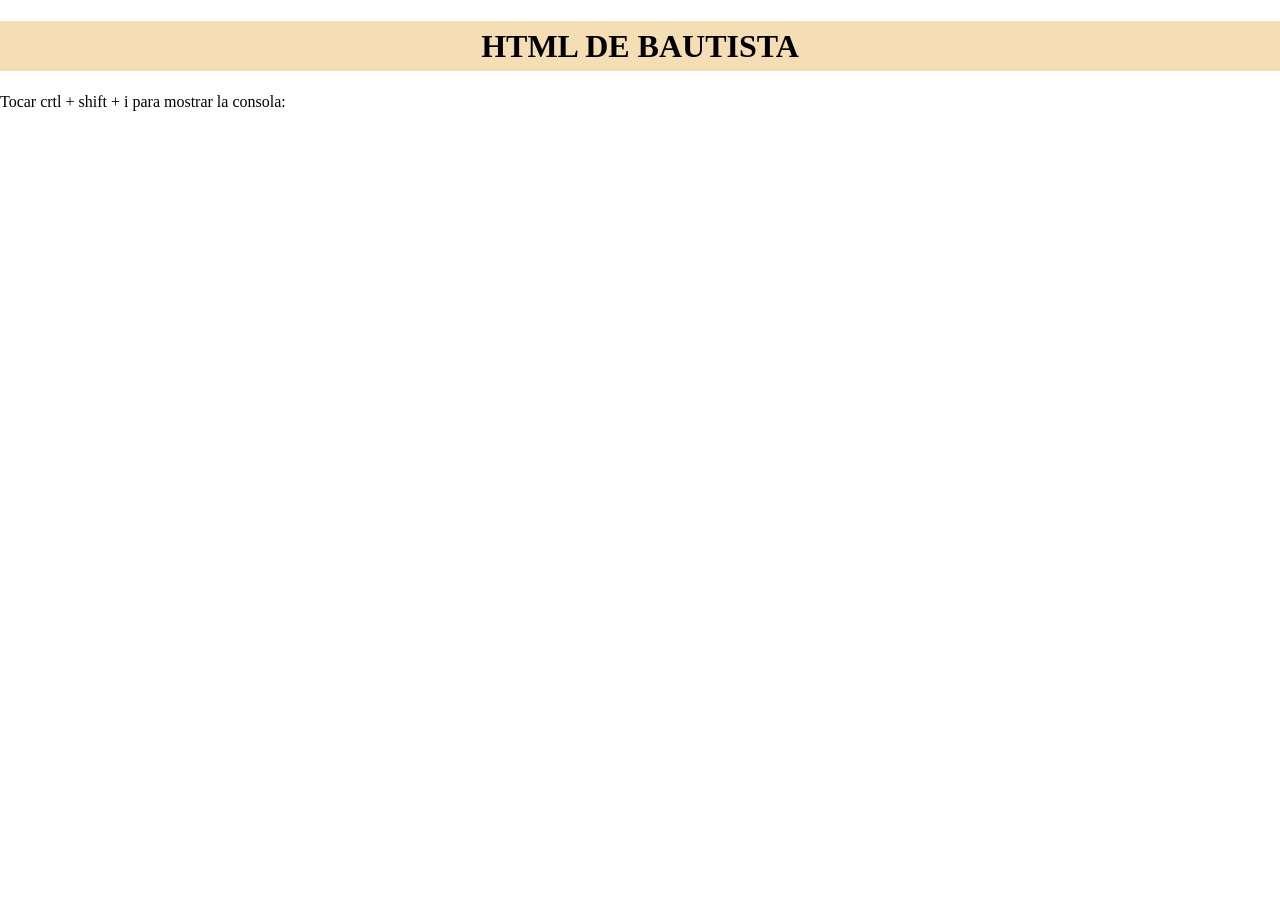
==== Programacion/simple-web-page-master/html/index.html @ 1b1cf732 "Add files via upload Primer commit" ====
<!DOCTYPE html>
<html lang="en" dir="ltr">
  <head>
    <meta charset="utf-8">
    <link rel="stylesheet" href="../css/index.css">
    <script src="../js/Primero.js"></script>
    <title>Programación</title>
  </head>
  <body>
      <h1>Html de bautista</h1>
      <p>Tocar crtl + shift + i para mostrar la consola:</p>
      <div class="result"></div>
  </body>
</html>
---- Programacion/simple-web-page-master/css/index.css ----
body {
  margin: 0;
}

h1 {
  background-color: wheat;
  line-height: 50px;
  text-align: center;
  text-transform: uppercase;
  width: 100vw;
}

.result {
  margin: 10px;
  padding: 5px;
}
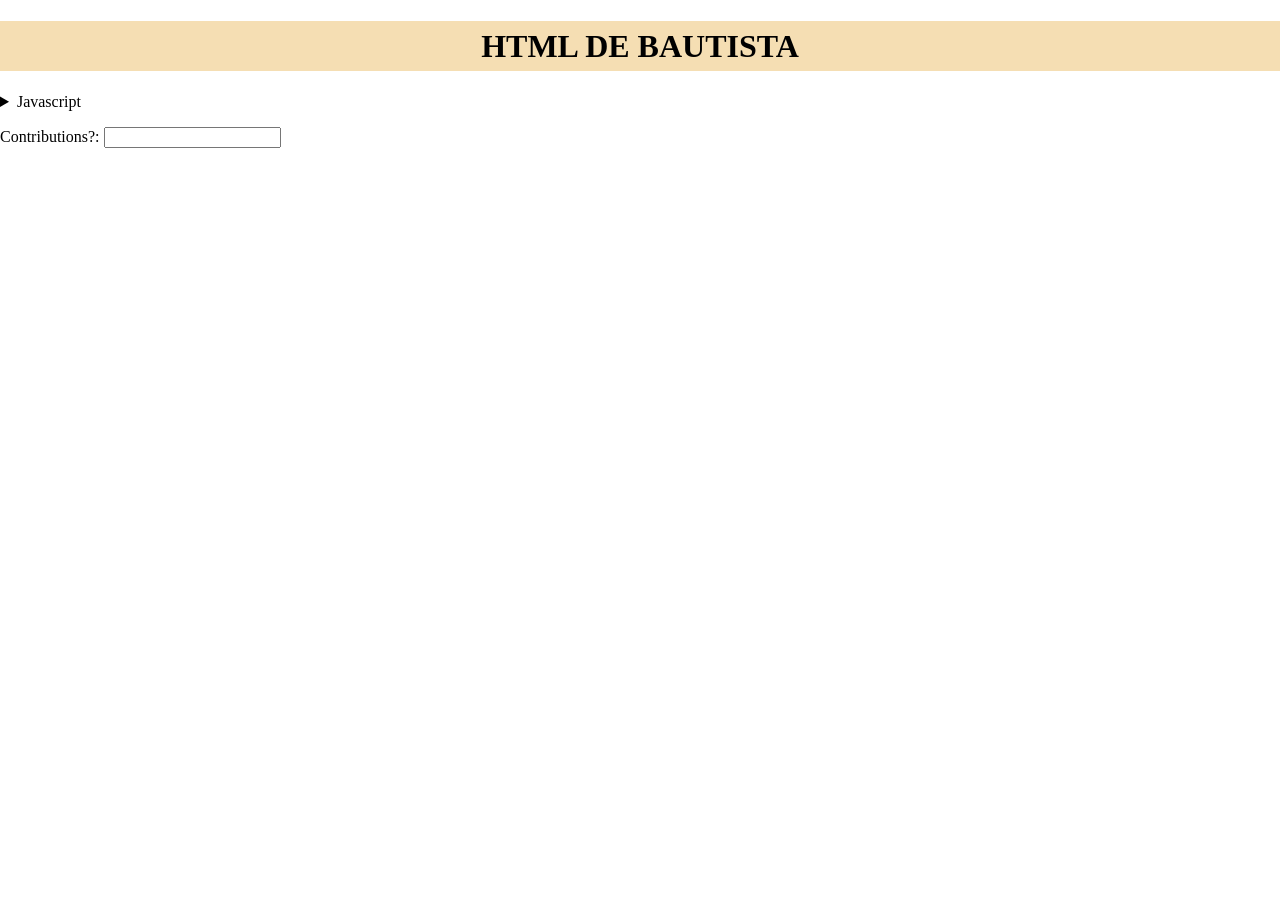
==== commit ab00cf0b: "Add files via upload" ====
--- a/Programacion/simple-web-page-master/html/index.html
+++ b/Programacion/simple-web-page-master/html/index.html
@@ -3,12 +3,19 @@
   <head>
     <meta charset="utf-8">
     <link rel="stylesheet" href="../css/index.css">
-    <script src="../js/Primero.js"></script>
+    <script src="../js/Characters.js"></script>
     <title>Programación</title>
   </head>
   <body>
       <h1>Html de bautista</h1>
-      <p>Tocar crtl + shift + i para mostrar la consola:</p>
+      <details>
+        <summary> Javascript</summary>
+        <p>Tocar crtl + shift + i para mostrar la consola </p>
+      </details>
+      <p> </p>
+      <label for="contributions">Contributions?:</label>
+      <input type="text" id="contributions" name="contributions">
+       <!-- img src="StickmanFight.gif" alt="Que paso?"-->
       <div class="result"></div>
   </body>
 </html>
